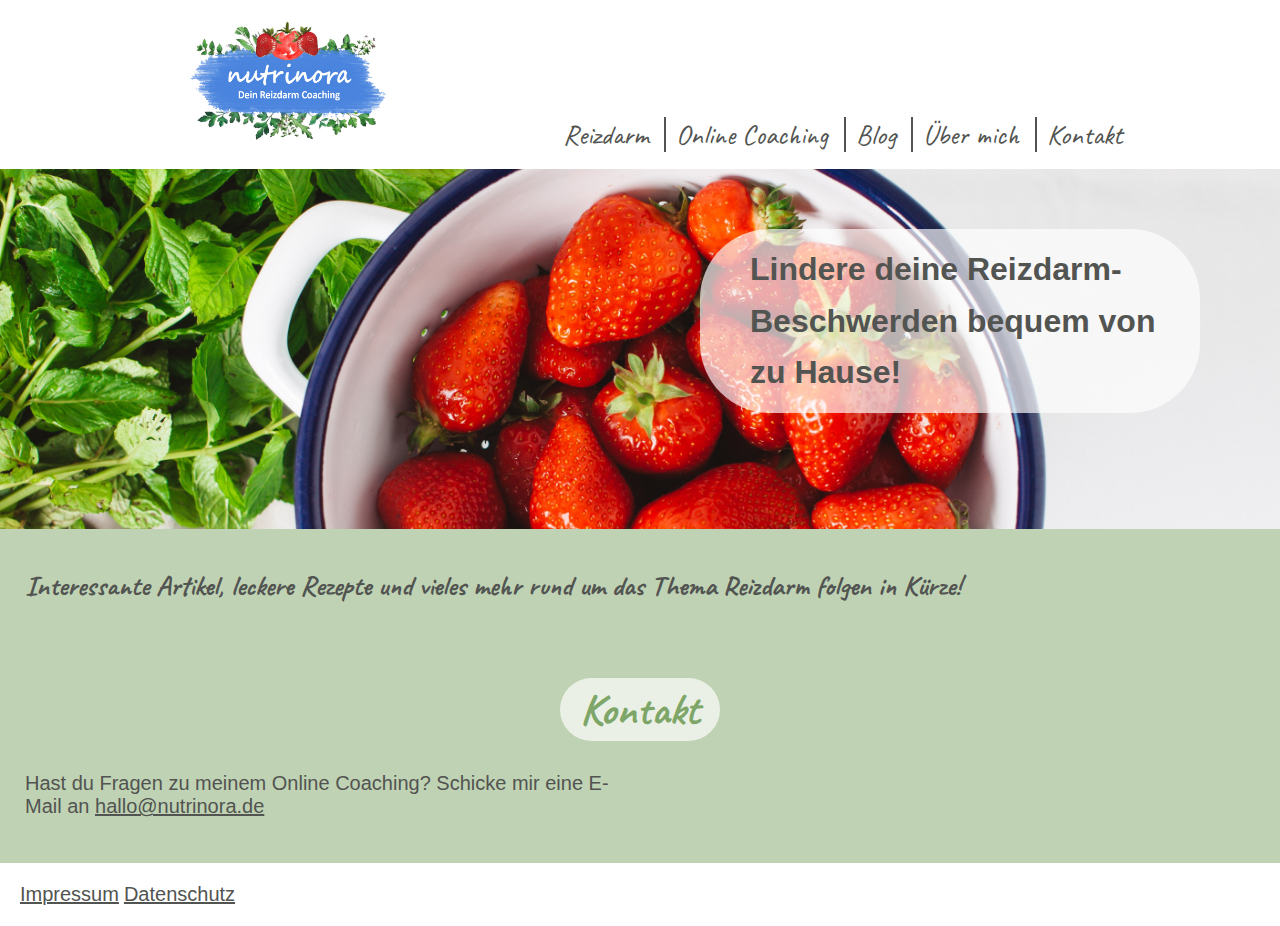
==== blog.html @ 64d79dca "Create blog.html" ====
<!DOCTYPE html>
<html lang="de">
<head>
    <meta charset="UTF-8">
    <meta content="IE=edge" http-equiv="X-UA-Compatible">
    <meta content="width=device-width, initial-scale=1" name="viewport">

    <link rel="stylesheet" href="css/normalize.css">
    <link rel="stylesheet" href="css/style.css">

    <title>Nutrinora - Dein Reizdarm Coaching</title>
</head>
<body>
<nav class="row">
    <div class="logo">
            <img src="img/logo_test_07.jpg" alt="Nutrinora">
    </div>
    <div>
        <a href="reizdarm.html">Reizdarm</a>
        <a href="onlinecoaching.html">Online Coaching</a>
        <a href="blog.html">Blog</a>
        <a href="uebermich.html">Über mich</a>
        <a href="kontakt.html">Kontakt</a>
    </div>
</nav>
<header>
    <h1>Lindere deine Reizdarm-Beschwerden bequem von zu Hause!</h1>
</header>

<main class="container">
    <section id="reizdarm" class="green">
        <div class="center">
           

          <h3>Interessante Artikel, leckere Rezepte und vieles mehr rund um das Thema Reizdarm folgen in Kürze!</h3>
            </p>
        </div>

    </section>



    <section id="kontakt" class="green">
        <div>
            <h2>Kontakt</h2>
        </div>
        <p>
            Hast du Fragen zu meinem Online Coaching? Schicke mir eine E-Mail an
            <a href="mailto:hallo@nutrinora.de">hallo@nutrinora.de</a> 
     <!--oder nutze das Kontaktformular:
        </p>
        <a>Kontaktformular >>></a>
    </section>
    <section id="newsletter" class="green">
        <p>
            Melde dich jetzt für meinen Newsletter an und verpasse keine Neuigkeit mehr!
        </p>
        <form action="#">
            <input type="text" placeholder="Vorname">
            <input type="text" placeholder="E-Mail">
            <input type="submit" value="Jetzt anmelden! >>>">
        </form>
    </section-->
</main>

<footer>
    <a href="impressum.html" target="_blank">Impressum</a>
    <a href="#">Datenschutz</a>
</footer>


</body>
</html>
---- css/style.css ----
@import url("https://fonts.googleapis.com/css?family=Caveat");
* {
  box-sizing: border-box; }

html {
  font-size: 100%; }
  @media (min-width: 1024px) {
    html {
      font-size: 125%; } }

h1, h2, h3, h4, p, a, span, strong, section, div, article {
  color: #525451;
  font-family: Helvetiva, Arial, sans-serif; }

h1, h2, h3, h4 {
  font-size: 1.4rem;
  line-height: 1.4rem; }

h2, h3, h4 {
  font-family: "Caveat", cursive; }

h1, h2 {
  background: #fffa no-repeat;
  background-size: cover;
  display: inline;
  position: relative;
  font-weight: 700;
  padding: 4px 20px;
  border-radius: 70px; }
  h1:before, h2:before {
    content: '';
    background-repeat: no-repeat;
    background-size: cover;
    position: absolute;
    top: 0;
    left: -82px;
    width: 82px;
    height: 100%; }
  h1:after, h2:after {
    content: '';
    background-size: cover;
    position: absolute;
    top: -2px;
    right: -86px;
    width: 86px;
    height: 100%; }

nav, header, section, footer {
  padding: 20px; }

nav, header, section, footer, div {
  box-sizing: border-box; }

nav.row {
  align-items: flex-end; }
@media (min-width: 684px) {
  nav.row {
    justify-content: space-between; } }
@media (min-width: 768px) {
  nav .logo {
    padding-left: 20px; } }
@media (min-width: 1280px) {
  nav .logo {
    padding-left: 40px; } }
nav img {
  width: 100%;
  height: auto;
  padding: 0 0 10px;
  max-width: 200px; }
  @media (min-width: 684px) {
    nav img {
      padding: 0; } }
nav a {
  font-family: "Caveat", cursive;
  font-size: 1.4rem;
  padding: 0 10px;
  line-height: 20px;
  text-decoration: none; }
  nav a:nth-of-type(n+2) {
    border-left: solid 2px #525451; }

.row {
  display: flex;
  justify-content: space-around;
  align-items: center;
  flex-wrap: wrap; }
  @media (min-width: 1024px) {
    .row {
      max-width: 1024px;
      margin: auto; } }

header {
  min-height: 30vh;
  background: url("../img/fresh-strawberries.jpg") no-repeat 20% 20%;
  background-size: cover;
  position: relative; }
  @media (min-width: 1280px) {
    header {
      min-height: 40vh; } }
  header h1 {
    position: absolute;
    right: 40px;
    top: 1rem;
    font-size: 1.6rem;
    line-height: 1.6em;
    max-width: 440px;
    padding: 4px 20px 4px 50px;
    margin: 0; }
    @media (min-width: 1280px) {
      header h1 {
        max-width: 500px;
        right: 80px;
        top: 4rem;
        padding: 15px 30px 15px 50px; } }
  @media (min-width: 500px) {
    header h1 {
      top: 3rem; } }

section {
  padding: 30px;
  display: flex; }
  section a {
    text-decoration: underline; }
  section h2 {
    font-size: 2.2rem;
    line-height: 4.2rem; }
  section.green {
    background: #bfd2b4; }
    section.green h2 {
      color: #7ea668; }
  section.blue {
    background: #a5c2ee; }
    section.blue h2 {
      color: #4984de; }

#reizdarm {
  flex-direction: row;
  align-items: center;
  padding: 15px 25px 25px; }
  #reizdarm img {
    width: 100%;
    height: auto; }
  @media (min-width: 500px) {
    #reizdarm .left, #reizdarm .right {
      flex: 1 50%; }
    #reizdarm .right {
      align-self: flex-end;
      padding-bottom: 0.75em; }
    #reizdarm img {
      padding: 0 0 0 15px; } }

#online-coaching {
  padding: 0; }
  #online-coaching .left {
    flex: 1 100%;
    order: 2;
    min-height: 250px;
    background: url("../img/woman-computer.jpg") no-repeat;
    transform: scaleX(-1);
    background-size: cover; }
  #online-coaching .right {
    padding: 15px 25px 25px; }

#blog {
  flex-wrap: wrap;
  justify-content: flex-start;
  padding-left: 0;
  padding-right: 0; }
  #blog > div {
    padding-left: 30px;
    padding-right: 30px; }
  #blog p, #blog a {
    padding-left: 15px; }
  #blog p {
    font-weight: bold; }
  #blog div.background {
    flex-basis: 100%;
    background: url("../img/veggies.jpg") no-repeat bottom;
    background-size: cover;
    height: 130px;
    margin-top: 10px;
    margin-bottom: 30px;
    position: relative; }
    #blog div.background a {
      color: #525451;
      position: absolute;
      bottom: 20px;
      right: 20px;
      background: #fffa;
      padding: 10px 20px;
      font-weight: bold;
      border-radius: 4px;
      cursor: pointer; }
      #blog div.background a:active {
        background: #eeea;
        color: #4B4D4A; }

#ueber-mich {
  padding: 15px 25px 25px; }
  #ueber-mich img {
    border-radius: 50%;
    width: 100%;
    height: auto;
    padding: 20px; }
  @media (min-width: 500px) {
    #ueber-mich .left, #ueber-mich .right {
      flex: 1 50%; }
    #ueber-mich .right {
      align-self: flex-end;
      padding-bottom: 0.75em; }
    #ueber-mich img {
      padding: 0 0 0 15px; } }

#kontakt {
  flex-wrap: wrap;
  justify-content: space-between;
  padding: 15px 25px 25px; }
  #kontakt div {
    flex-basis: 100%;
    text-align: center; }
  #kontakt p, #kontakt a {
    flex-basis: 50%; }
  #kontakt a {
    text-align: right; }

/*# sourceMappingURL=style.css.map */
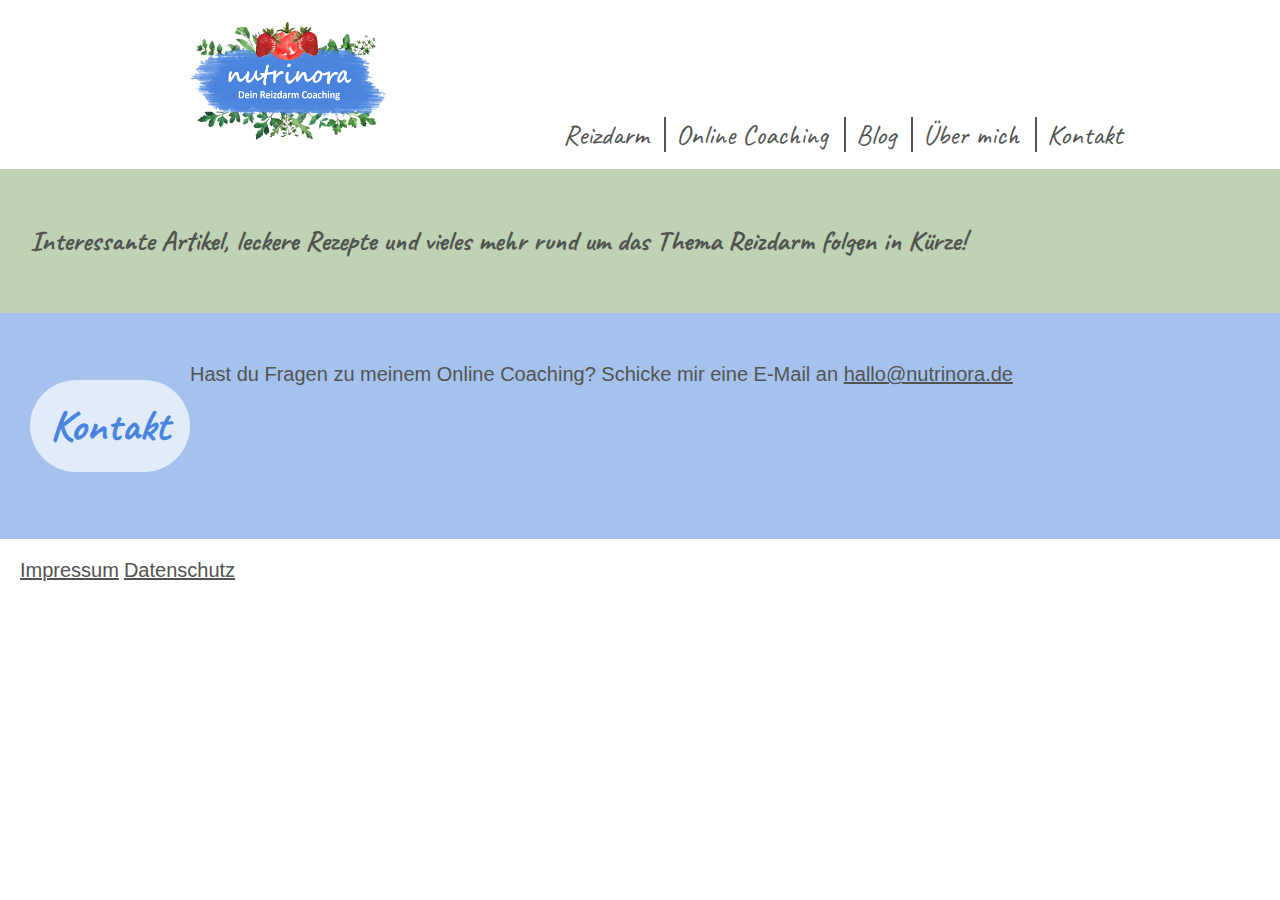
==== commit c2a1e853: "Update blog.html" ====
--- a/blog.html
+++ b/blog.html
@@ -11,61 +11,41 @@
     <title>Nutrinora - Dein Reizdarm Coaching</title>
 </head>
 <body>
-<nav class="row">
-    <div class="logo">
+<main class="container page">
+    <nav class="row">
+        <div class="logo">
             <img src="img/logo_test_07.jpg" alt="Nutrinora">
-    </div>
-    <div>
-        <a href="reizdarm.html">Reizdarm</a>
-        <a href="onlinecoaching.html">Online Coaching</a>
-        <a href="blog.html">Blog</a>
-        <a href="uebermich.html">Über mich</a>
-        <a href="kontakt.html">Kontakt</a>
-    </div>
-</nav>
-<header>
-    <h1>Lindere deine Reizdarm-Beschwerden bequem von zu Hause!</h1>
-</header>
+        </div>
+        <div>
+            <a href="reizdarm.html">Reizdarm</a>
+            <a href="onlinecoaching.html">Online Coaching</a>
+            <a href="blog.html" class="active">Blog</a>
+            <a href="uebermich.html">Über mich</a>
+            <a href="kontakt.html">Kontakt</a>
+        </div>
+    </nav>
+    <section class="green page--content">
+        <div class="center">
 
-<main class="container">
-    <section id="reizdarm" class="green">
-        <div class="center">
-           
-
-          <h3>Interessante Artikel, leckere Rezepte und vieles mehr rund um das Thema Reizdarm folgen in Kürze!</h3>
+            <p class="page--text">
+            <h3>Interessante Artikel, leckere Rezepte und vieles mehr rund um das Thema Reizdarm folgen in Kürze!</h3>
             </p>
         </div>
 
     </section>
 
 
-
-    <section id="kontakt" class="green">
-        <div>
-            <h2>Kontakt</h2>
-        </div>
+    <section class="blue contact page--content">
+        <h2>Kontakt</h2>
         <p>
             Hast du Fragen zu meinem Online Coaching? Schicke mir eine E-Mail an
-            <a href="mailto:hallo@nutrinora.de">hallo@nutrinora.de</a> 
-     <!--oder nutze das Kontaktformular:
-        </p>
-        <a>Kontaktformular >>></a>
+            <a href="mailto:hallo@nutrinora.de">hallo@nutrinora.de</a>
     </section>
-    <section id="newsletter" class="green">
-        <p>
-            Melde dich jetzt für meinen Newsletter an und verpasse keine Neuigkeit mehr!
-        </p>
-        <form action="#">
-            <input type="text" placeholder="Vorname">
-            <input type="text" placeholder="E-Mail">
-            <input type="submit" value="Jetzt anmelden! >>>">
-        </form>
-    </section-->
 </main>
 
-<footer>
+<footer class="container">
     <a href="impressum.html" target="_blank">Impressum</a>
-    <a href="#">Datenschutz</a>
+    <a href="datenschutz.html">Datenschutz</a>
 </footer>
 
 
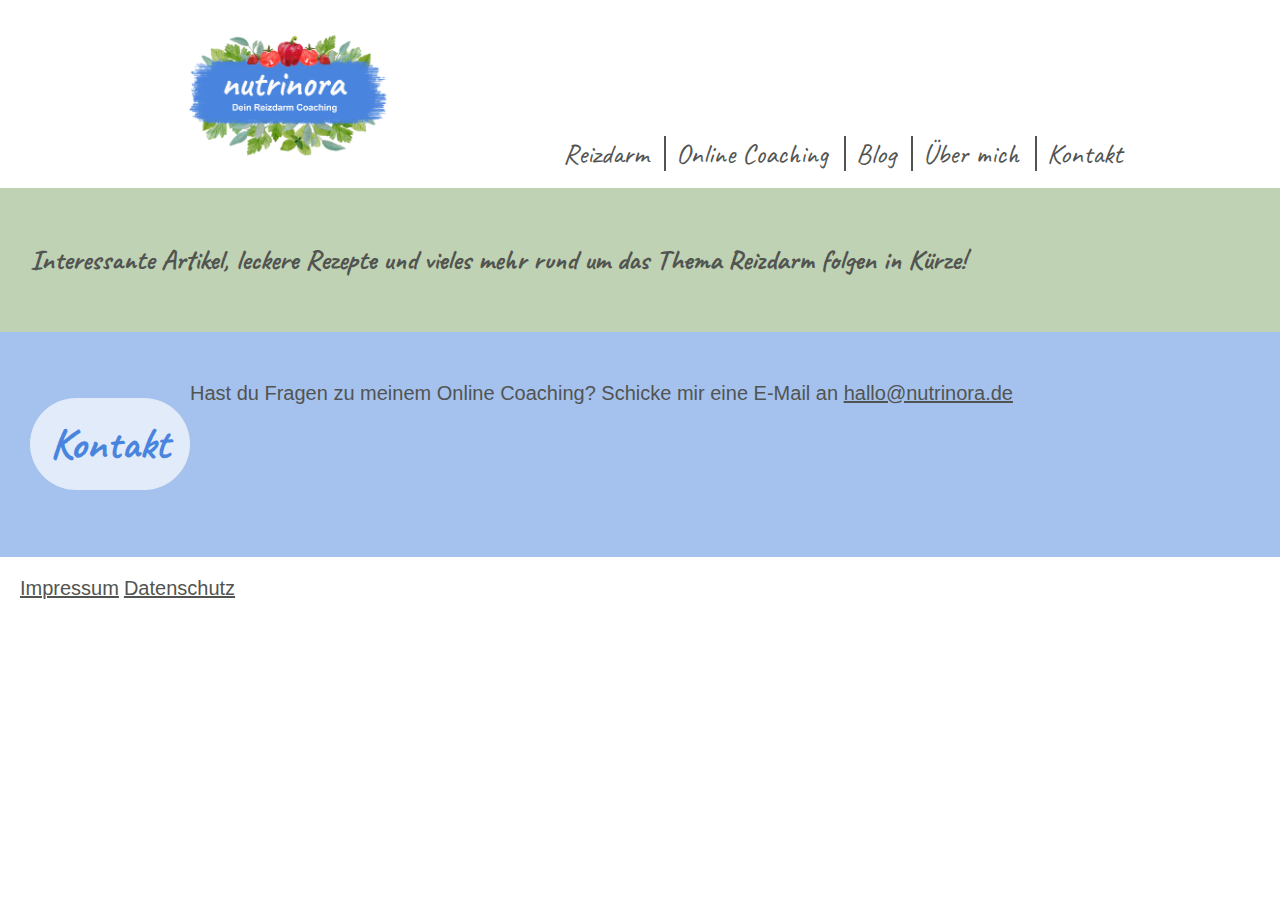
==== commit 169f7334: "Merge branch 'master' of github.com:Nutrinora/nutrinora.github.io" ====
--- a/blog.html
+++ b/blog.html
@@ -14,7 +14,7 @@
 <main class="container page">
     <nav class="row">
         <div class="logo">
-            <img src="img/logo_test_07.jpg" alt="Nutrinora">
+            <img src="img/nutrinora-logo-test_04.png" alt="Nutrinora">
         </div>
         <div>
             <a href="reizdarm.html">Reizdarm</a>
